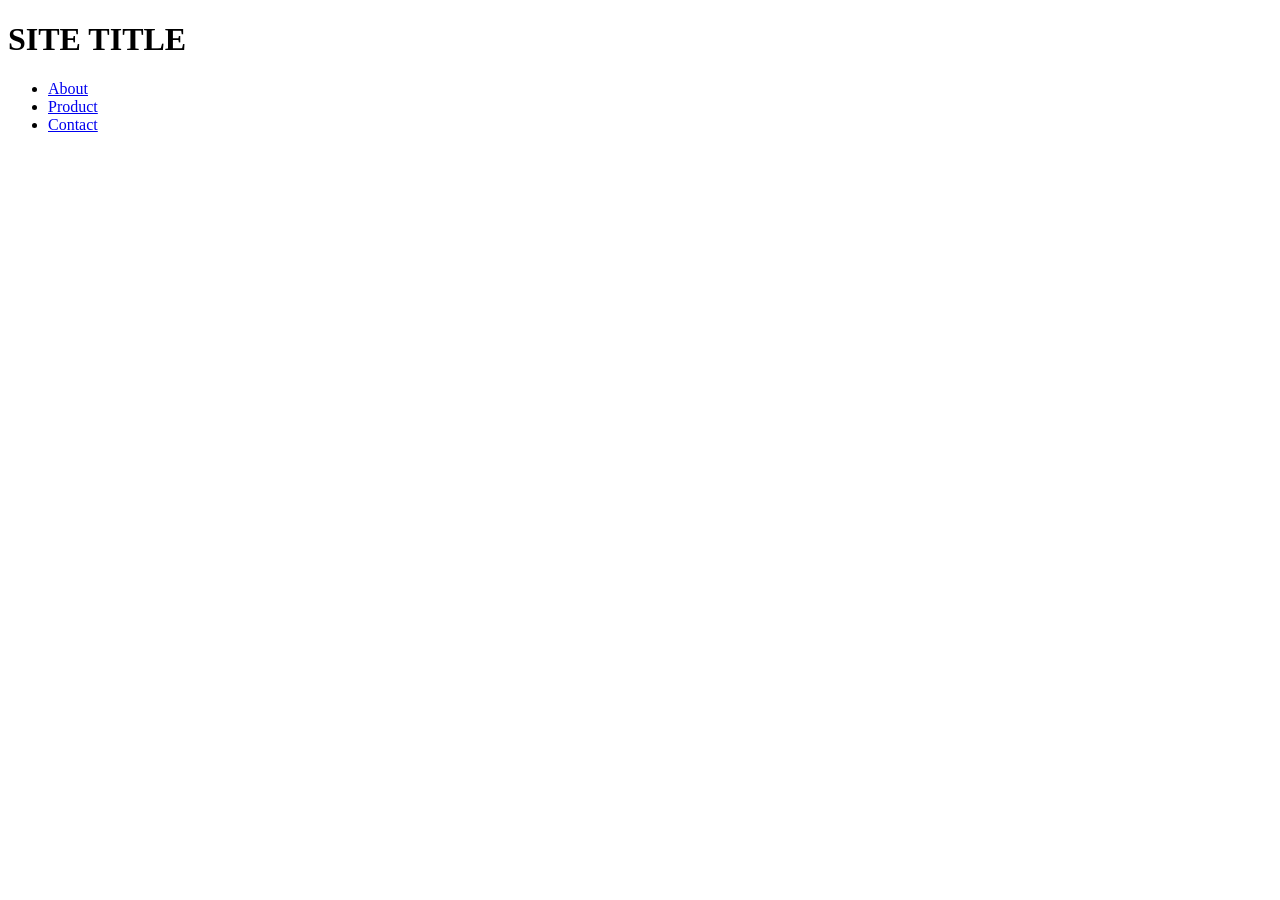
==== figma.sample/index/index.html @ 82484244 "Update index.html" ====
<!doctype html>
<html lang="ja">
  <head>
    <meta charset="UTF-8" />
    <meta name="viewport" content="width=device-width, initial-scale=1.0" />
    <meta name="description" content="これはテストサイトです" />
    <title>TEST SITE</title>
  </head>

  <body>
    <header>
      <h1>SITE TITLE</h1>
      <nav>
        <ul>
          <li><a href="#">About</a></li>
          <li><a href="#">Product</a></li>
          <li><a href="#">Contact</a></li>
        </ul>
      </nav>
    </header>
    <main>
      <section></section>
    </main>
    <footer></footer>
  </body>
</html>
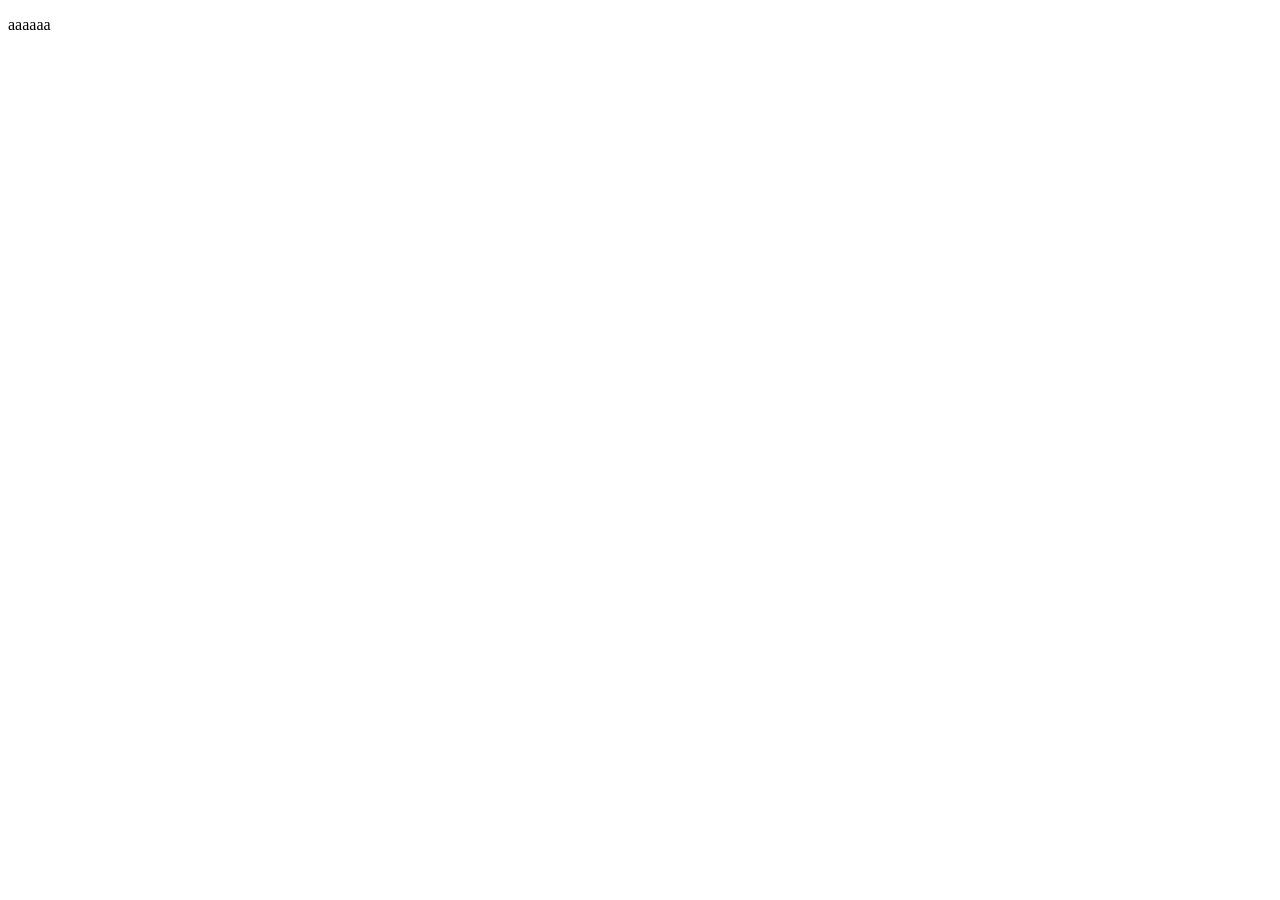
==== commit 1f9292ed: "Update index.html" ====
--- a/figma.sample/index/index.html
+++ b/figma.sample/index/index.html
@@ -1,26 +1,14 @@
 <!doctype html>
-<html lang="ja">
+<html>
   <head>
     <meta charset="UTF-8" />
-    <meta name="viewport" content="width=device-width, initial-scale=1.0" />
-    <meta name="description" content="これはテストサイトです" />
-    <title>TEST SITE</title>
+    <title>Class3</title>
+
+    <link rel="stylesheet" type="text/css" href="menu.css" />
   </head>
-
   <body>
-    <header>
-      <h1>SITE TITLE</h1>
-      <nav>
-        <ul>
-          <li><a href="#">About</a></li>
-          <li><a href="#">Product</a></li>
-          <li><a href="#">Contact</a></li>
-        </ul>
-      </nav>
-    </header>
-    <main>
-      <section></section>
-    </main>
-    <footer></footer>
+    <div class="test">
+      <p>aaaaaa</p>
+    </div>
   </body>
 </html>
